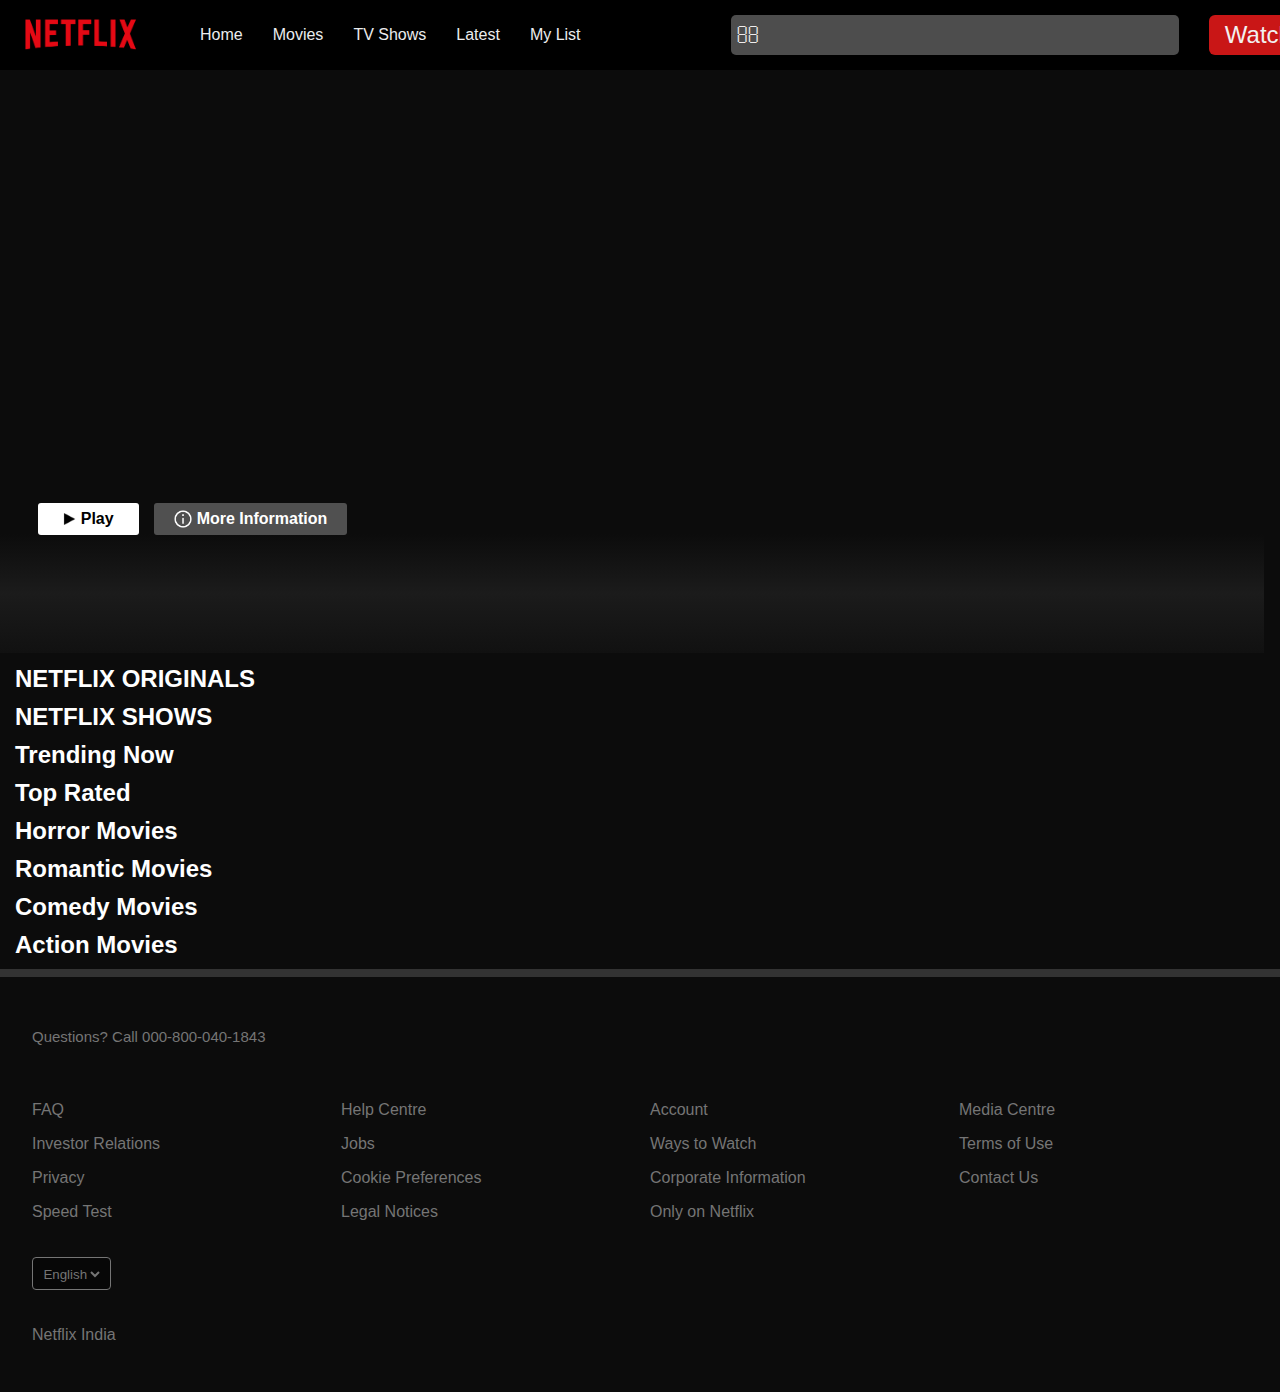
==== Home/index.html @ 57e16ce1 "Netflix Clone" ====
<!DOCTYPE html>
<html lang="en">

<head>
    <meta charset="UTF-8">
    <meta name="viewport" content="width=device-width, initial-scale=1.0">
    <link rel="stylesheet" href="index.css">
    <link rel="icon" href="assets/netflix.ico">
    <title>Netflix</title>
</head>

<body>
    <!-- Header container -->
    <header class="header">
        <div class="container">
            <img src="assets/netflix.png" alt="logo" id="netflix-logo">
            <nav class="nav-left">
                <ul>
                    <li><a href="/index.html">Home</a></li>
                    <li><a href="#">Movies</a></li>
                    <li><a href="#">TV Shows</a></li>
                    <li><a href="#">Latest</a></li>
                    <li><a href="./watchList/watchlist.html">My List</a></li>
                </ul>
            </nav>
        </div>
        <div class="container">
            <nav class="nav-right">
                <div class="input-container">
                    <input type="text" id="searchInput" placeholder="&#61442;">
                    <div id="searchResults"></div>
                </div>
                <button id="goToWatchlist" class="watchList-Btn">WatchList</button>
                <img src="https://upload.wikimedia.org/wikipedia/commons/0/0b/Netflix-avatar.png" alt="logo" class="profile-image" id="user-image">
            </nav>
        </div>
    </header>
    

    <!-- Banner container -->
    <div id="banner-container">
        <img id="banner" src="" alt="banner" />
        <div id="details-container">
            <h1 id="banner-title"></h1>
            <div id="button-container">
                <button id="play-button">
                    <img style="width: 0.8rem; height: 0.8rem;" src="assets/play.png" />
                    <span>Play</span>
                </button>
                <button id="more-info">
                    <img id="info-icon" src="assets/info.png" />
                    <span>More Information</span>
                </button>
            </div>
        </div>
        <div id="empty"></div>
    </div>

    <!-- Netflix Originals container -->
    <section class="movie-section">
        <h1>NETFLIX ORIGINALS</h1>

        <div class=" movie-container">
            <button class="navigation-button previous netflix-previous">&lt;</button>

            <!-- Display netflix movies here -->
            <div class="movies-box netflix-container"></div>

            <button class="navigation-button next netflix-next">&gt;</button>
        </div>
    </section>

    <!-- Netflix Shows container -->
    <section class="movie-section ">
        <h1>NETFLIX SHOWS</h1>

        <div class=" movie-container">
            <button class="navigation-button previous netflixShows-previous">&lt;</button>

            <!-- Display netflixShows movies here -->
            <div class="movies-box netflixShows-container"></div>

            <button class="navigation-button next netflixShows-next">&gt;</button>
        </div>
    </section>

    <!-- Trending Movies container -->
    <section class="movie-section">
        <h1>Trending Now</h1>

        <div class="movie-container">
            <button class="navigation-button previous trending-previous">&lt;</button>

            <!-- Display trending movies here -->
            <div class="movies-box trending-container"></div>

            <button class="navigation-button next trending-next">&gt;</button>
        </div>
    </section>

    <!-- Top Movies container -->
    <section class="movie-section ">
        <h1>Top Rated </h1>

        <div class=" movie-container">
            <button class="navigation-button previous top-previous">&lt;</button>

            <!-- Display top movies here -->
            <div class="movies-box top-container"></div>

            <button class="navigation-button next top-next">&gt;</button>
        </div>
    </section>

    <!-- Horror Movies container -->
    <section class="movie-section ">
        <h1>Horror Movies </h1>

        <div class=" movie-container">
            <button class="navigation-button previous horror-previous">&lt;</button>

            <!-- Display horror movies here -->
            <div class="movies-box  horror-container"></div>

            <button class="navigation-button next horror-next">&gt;</button>
        </div>
    </section>

    <!-- romantic Movies container -->
    <section class="movie-section ">
        <h1>Romantic Movies </h1>

        <div class=" movie-container">
            <button class="navigation-button previous romantic-previous">&lt;</button>

            <!-- Display romantic movies here -->
            <div class="movies-box romantic-container"></div>

            <button class="navigation-button next romantic-next">&gt;</button>
        </div>
    </section>

    <!-- comedy Movies container -->
    <section class="movie-section ">
        <h1>Comedy Movies </h1>

        <div class=" movie-container ">
            <button class="navigation-button previous comedy-previous">&lt;</button>

            <!-- Display comedy movies here -->
            <div class="movies-box comedy-container"></div>

            <button class="navigation-button next comedy-next">&gt;</button>
        </div>
    </section>

    <!-- action Movies container -->
    <section class="movie-section ">
        <h1>Action Movies </h1>

        <div class=" movie-container ">
            <button class="navigation-button previous action-previous">&lt;</button>

            <!-- Display action movies here -->
            <div class="movies-box action-container"></div>

            <button class="navigation-button next action-next">&gt;</button>
        </div>
    </section>


    <footer>
        <div class="footer__row__1">
          <h4>Questions? Call 000-800-040-1843</h4>
        </div>
        <div class="footer__row__2">
          <div class="column__1">
            <p>FAQ</p>
            <p>Investor Relations</p>
            <p>Privacy</p>
            <p>Speed Test</p>
    
          </div>
          
          <div class="column__2">
            <p>Help Centre</p>
            <p>Jobs</p>
            <p>Cookie Preferences</p>
            <p>Legal Notices</p>
          </div>
          <div class="column__3">
            <p>Account</p>
            <p>Ways to Watch</p>
            <p>Corporate Information</p>
            <p>Only on Netflix</p>
          </div>
          <div class="column__4">
            <p>Media Centre</p>
            <p>Terms of Use</p>
            <p>Contact Us</p>
          </div>
        </div>
    
    
        <div class="footer__row__3">
          <div class="dropdown__container">
            <i class="fas fa-globe"></i>
            <select name="languages" id="languagesSelect" class="language__drop__down">
              <option value="english" selected>English</option>
              <option value="hindi">हिन्दी</option>
            </select>
          </div>
        </div>
        <div class="footer__row__4">
          <p>Netflix India</p>
        </div>
      </footer>

    <script src="index.js"></script>
</body>

</html>
---- Home/index.css ----
@import "//netdna.bootstrapcdn.com/font-awesome/3.0/css/font-awesome.css";

/* Body styles */
body {
  font-family: Arial, sans-serif;
  margin: 0 0 0 0;
  padding: 0;
  background: #0c0c0c;
  overflow-x: hidden;
  box-sizing: border-box;
}

::-webkit-scrollbar {
  background-color: transparent;
  width: 0.5rem;
}

::-webkit-scrollbar-thumb {
  background-color: #c7c7c7;
  border-radius: 1rem;
}

.header {
  width: 120vw;
  height: 70px;
  display: flex;
  align-items: center;
  background: rgb(0, 0, 0);
  position: fixed;
  top: 0;
  z-index: 2;
  gap: 80px;
}

.container {
  display: flex;
  align-items: center;
  margin-right: 20px;
  /* Adjust margin between containers */
  margin-left: 20px;
}



.nav-left ul,
.nav-right {
  list-style: none;
  display: flex;
  align-items: center;
}

.nav-left li a {
  text-decoration: none;
  color: rgb(235, 236, 238);
  cursor: pointer;
}

.nav-left li a:hover {
  color: #ffffff;
}

.nav-left li,
.nav-right>* {
  margin-right: 30px;
  /* Adjust margin between items */
}

.profile-image {
  width: 40px;
  height: 40px;
  border-radius: 32%;
  /* Make it round */
  object-fit: cover;
  cursor: pointer;
}

/* Logo styles */
#netflix-logo {
  margin-right: 20px;
  /* Adjust margin */
  width: 120px;
  height: auto;
  /* Maintain aspect ratio */
}

/* "WatchList" button styles */
.watchList-Btn {
  width: 137px;
  height: 40px;
  padding: 5px 15px;
  font-size: 24px;
  color: rgb(242, 240, 240);
  border: 1px solid transparent;
  border-radius: 6px;
  background-color: rgb(201, 22, 22);
}

.watchList-Btn:hover {
  background-color: rgb(187, 10, 10);
  border: 1px solid rgb(201, 22, 22);
  cursor: pointer;
}

.input-container {
  width: 35vw;
  display: flex;
  flex-direction: column;
  box-sizing: border-box;

}

/* Input styles */
input {
  width: 100%;
  height: 40px;
  box-sizing: border-box;
  padding: 5px;
  font-size: 24px;
  border-radius: 5px;
  border: transparent;
  background: rgba(255, 255, 255, 0.3);
  color: antiquewhite;
}

input::-webkit-input-placeholder {
  font-family: FontAwesome;
  color: rgb(239, 236, 236);
}

#searchResults {
  width: 100%;
  height: 460px;
  overflow-y: auto;
  position: absolute;
  top: 57px;
  visibility: hidden;
}

#searchResults::-webkit-scrollbar {
  width: 8px;
  border-radius: 5px;
  background-color: lightgrey;
}

#searchResults::-webkit-scrollbar-thumb {
  background-color: #555;
  border-radius: 5px;
}

#searchResults::-webkit-scrollbar-thumb:hover {
  background-color: #444444;
}

.movie-list {
  width: 35vw;
  height: 20%;
  box-sizing: border-box;
  padding: 5px;
  border-bottom: 1px solid lightgray;
  background: #000;
  display: flex;
  gap: 20px;
  align-items: center;
  position: relative;
}

.movie-list:hover {
  background-color: #181818;
  cursor: pointer;
}

/* Thumbnail styles */
.search-item-thumbnail {
  width: 15%;
  height: 100%;
}

.search-item-thumbnail img {
  width: 100%;
  height: 100%;
}

/* Search item information styles */
.search-item-info {
  width: 48%;
  height: 100%;
  color: white;
  text-transform: capitalize;
  display: flex;
  flex-direction: column;
  justify-content: space-around;
}

.search-item-info h3 {
  font-size: 16px;
  margin: 0;
  padding: 0;
}

.search-item-info p {
  margin: 0;
  padding: 0;
}

/* WatchList button styles */
.watchListBtn {
  position: absolute;
  top: 30%;
  right: 10px;
  background-color: rgb(201, 22, 22);
  color: white;
  border: 1px solid black;
  padding: 5px 10px;
  border-radius: 5px;
  cursor: pointer;
  font-size: 16px;
  font-weight: bold;
}

.watchListBtn:hover {
  background-color: black;
  border: 1px solid rgb(201, 22, 22);
  color: rgb(201, 22, 22);
}

/* ----Banner---- */

#banner-container {
  width: 98.75vw;
  height: 72.5vh;
  margin-bottom: 7px;
  position: relative;
  margin-bottom: 12px;
}

#banner {
  width: 100%;
  height: 100%;
  object-fit: cover;
  object-position: center top;

}

#details-container {
  position: absolute;
  bottom: 18%;
  left: 3%;
  display: flex;
  flex-direction: column;
  gap: 25px;
  z-index: 1;

}

#banner-title {
  margin: 0;
  color: white;
  font-size: 48px;
  font-weight: 800;
}

#button-container {
  display: flex;
  gap: 15px;
}

#more-info,
#play-button {
  display: flex;
  align-items: center;
  gap: 5px;
  padding: 7px 20px;
  border: none;
  font-size: 1rem;
  font-weight: 700;
  border-radius: 3px;
  cursor: pointer;
  transition: 0.3s;
}

#play-button {
  background-color: #fff;
  color: #000;
  padding: 7px 25px;
}

#play-button:hover {
  background-color: rgba(215, 215, 217, 0.9);
}

#more-info {
  background-color: rgba(109, 109, 110, .7);
  color: #fff;
}

#more-info:hover {
  background-color: rgb(109, 109, 110);
}

#info-icon {
  width: 18px;
  height: 18px;
}

#empty {
  width: 98.75vw;
  height: 7.4rem;
  background-image: linear-gradient(180deg, transparent, rgba(37, 37, 37, .61), #111);
  position: absolute;
  bottom: 0;
}

/* ----Common Design all Sections---- */

.movie-section h1 {
  color: white;
  font-size: 1.5rem;
  margin-left: 15px;
  margin-bottom: 0px;
  margin-top: 0px;
}

.movies-box {
  padding-left: 15px;
  display: flex;
  flex-direction: row;
  gap: 10px;
  overflow-x: scroll;
  scrollbar-width: none;
  margin-bottom: 10px;
}

/* Apply custom styles to the scrollbar */
.movies-box::-webkit-scrollbar {
  height: 1px;
}

.movies-box div {
  width: 290px;
  height: 170px;
  cursor: pointer;
  margin: 20px 0;
  transition: all 0.5s ease-in-out;
}

.movies-box div img {
  width: 290px;
  height: 170px;
  border-radius: 5px;
  transition: all 0.5s ease-in-out;
}

.movies-box div img:hover {
  transform: scale(1.1);
  border-radius: 5px;
}

.movie-container {
  position: relative;
}

.navigation-button {
  width: 60px;
  height: 170px;
  background-color: rgba(245, 240, 240, 0.2);
  border-radius: 5px;
  font-size: 2.5rem;
  font-weight: 600;
  cursor: pointer;
  position: absolute;
  top: 9.3%;
  border: none;
  display: flex;
  align-items: center;
  justify-content: center;
  opacity: 0;
  transition: opacity 0.5s ease-in-out;
  color: rgb(11, 11, 11);
}

.movie-container:hover .navigation-button {
  opacity: 0.8;
  z-index: 1;
}

.previous {
  left: 15px;
}

.next {
  right: 0%;
}

/* ----Netflix Movies---- */

.netflix-container div {
  width: 250px;
  height: 340px;
}

.netflix-container div img {
  width: 250px;
  height: 340px;
}

.netflix-previous,
.netflix-next {
  width: 80px;
  height: 340px;
  top: 5.3%;
}



footer {
  border-top: 8px solid #333;
  padding: 2rem 2rem;
  color: #757575;
  display: flex;
  flex-direction: column;
  gap: 20px;

}

.footer__row__2 {
  display: flex;
  flex-direction: row;
  flex-wrap: wrap;
  justify-content: space-around;
  gap: 20px;

}

.footer__row__2 p {
  margin-right: 50px;

}

.column__1,
.column__2,
.column__3,
.column__4 {
  flex: 1;
  /* Each column takes up equal space */
  width: 100%;
  /* Each column occupies 100% of the width in mobile mode */
  max-width: none;
  /* Remove max-width to allow columns to expand to full width */
}

.footer__row__1>h4 {
  font-size: 15px;
  font-weight: 500;
}

.footer__row__3>.dropdown__container {
  width: fit-content;
  border: 1px solid #757575;
  color: #757575;
}

.footer__row__3>.dropdown__container>.language__drop__down {
  color: #757575;
}


.language__drop__down {
  background: transparent;
  border: none;
  color: white;
}

.language__drop__down:focus {
  outline: none;
}

.language__drop__down option {
  background-color: black;
}

.dropdown__container {
  border: 1px solid white;
  padding: 0.4rem;
  border-radius: 4px;
  background: rgba(0, 0, 0, 0.4);
}




.footer__row__2 p {
  cursor: pointer;

}

.footer__row__2 p:hover {
  color: aliceblue;
}





/* ----Media Query---- */

@media only screen and (min-width: 200px) and (max-width: 400px) {

  .header {
    gap: 1px;
  }

  .movie-list {
    gap: 10px;
    width: 50vh;
  }


  /* Logo styles */
  #netflix-logo {
    margin-right: 8px;
    /* Adjust margin */
    width: 88px;
    height: auto;
    /* Maintain aspect ratio */
  }

}

@media only screen and (max-width: 560px) {
  .header {
    flex-direction: row;
    position: fixed;
    top: 0;
  }

  input::-webkit-input-placeholder {
    font-size: 1.1rem;
  }

  .header {
    gap: 2px;
  }

  .nav-left li {
    display: none;

  }


  .watchList-Btn {
    display: none;
  }

  .profile-image {
    margin-left: 115px;
  }

  .input-container {
    width: 35%;
    margin-left: -15%;
    margin-right: 20%;
    position: absolute;
    top: 13px;
  }



  #searchResults {
    width: 100%;
    height: 300px;
    top: 43px;
  }

  .movie-list {
    gap: 10px;
    width: 50vh;
  }

  .search-item-thumbnail {
    width: 10%;
  }

  .search-item-info h3 {
    font-size: 0.8rem;
  }

  .search-item-info p {
    font-size: 0.7rem;
  }

  .watchListBtn {
    right: 5px;
    font-size: 12px;
  }

  #banner-container {
    width: 100vw;
  }

  #banner-title {
    font-size: 40px;

  }

  #details-container {
    bottom: 12%;

  }

  #empty {
    width: 100vw;
  }

  .movie-section h1 {
    font-size: 1.2rem;
  }

  .movies-box {
    gap: 4px;
  }

  .movies-box div {
    width: 120px;
    height: 90px;
    margin: 8px 0;
  }

  .movies-box div img {
    width: 120px;
    height: 90px;
  }

  .navigation-button {
    width: 40px;
    height: 90px;
    top: 8%;
    font-size: 1.6rem;
  }

  .netflix-container div {
    width: 120px;
    height: 150px;
  }

  .netflix-container div img {
    width: 120px;
    height: 150px;
  }

  .netflix-previous,
  .netflix-next {
    width: 40px;
    height: 150px;
    top: 5%;
  }
}



@media only screen and (min-width: 561px) and (max-width: 780px) {
  .search-item-thumbnail {
    width: 15%;
  }

  .header {
    gap: 2px;
  }

  .nav-left li {
    display: none;
  }

  .movie-list {
    width: 50vh;
    gap: 5px;
  }


  .search-item-info h3 {
    font-size: 0.8rem;
  }

  .search-item-info p {
    font-size: 0.8rem;
  }

  #banner-container {
    width: 100vw;
  }

  #details-container {
    bottom: 12%;
    gap: 15px;
  }

  #banner-title {
    font-size: 42px
  }

  #empty {
    width: 100vw;
  }

  .movie-section h1 {
    font-size: 1.4rem;
  }

  .movies-box {
    gap: 5px;
  }

  .movies-box div {
    width: 200px;
    height: 130px;
    margin: 10px 0;
  }

  .movies-box div img {
    width: 200px;
    height: 130px;
  }

  .navigation-button {
    width: 45px;
    height: 130px;
    top: 7%;
    font-size: 2rem;
  }

  .netflix-container div {
    width: 180px;
    height: 200px;
  }

  .netflix-container div img {
    width: 180px;
    height: 200px;
  }

  .netflix-previous,
  .netflix-next {
    width: 50px;
    height: 200px;
    top: 4.8%;
  }
}





@media only screen and (min-width:781px) and (max-width: 1250px) {
  .search-item-thumbnail {
    width: 15%;
  }

  .header {
    gap: 20px;
  }

  .nav-left li {
    display: none;
  }

  .movie-list {
    width: 45vh;
    gap: 10px;
  }

  .search-item-info h3 {
    font-size: 0.8rem;
  }


  .search-item-info p {
    font-size: 0.8rem;
  }



  #banner-container {
    width: 100vw;
  }

  #details-container {
    bottom: 14%;
    gap: 15px;
  }

  #empty {
    width: 100vw;
  }

  .movies-box div {
    width: 230px;
    height: 150px;
    margin: 15px 0;
  }

  .movies-box div img {
    width: 230px;
    height: 150px;
  }

  .navigation-button {
    width: 55px;
    height: 150px;
    top: 7.9%;
    font-size: 2.3rem;
  }

  .netflix-container div {
    width: 250px;
    height: 270px;
  }

  .netflix-container div img {
    width: 250px;
    height: 270px;
  }

  .netflix-previous,
  .netflix-next {
    width: 50px;
    height: 270px;
    top: 4.8%;
  }


}
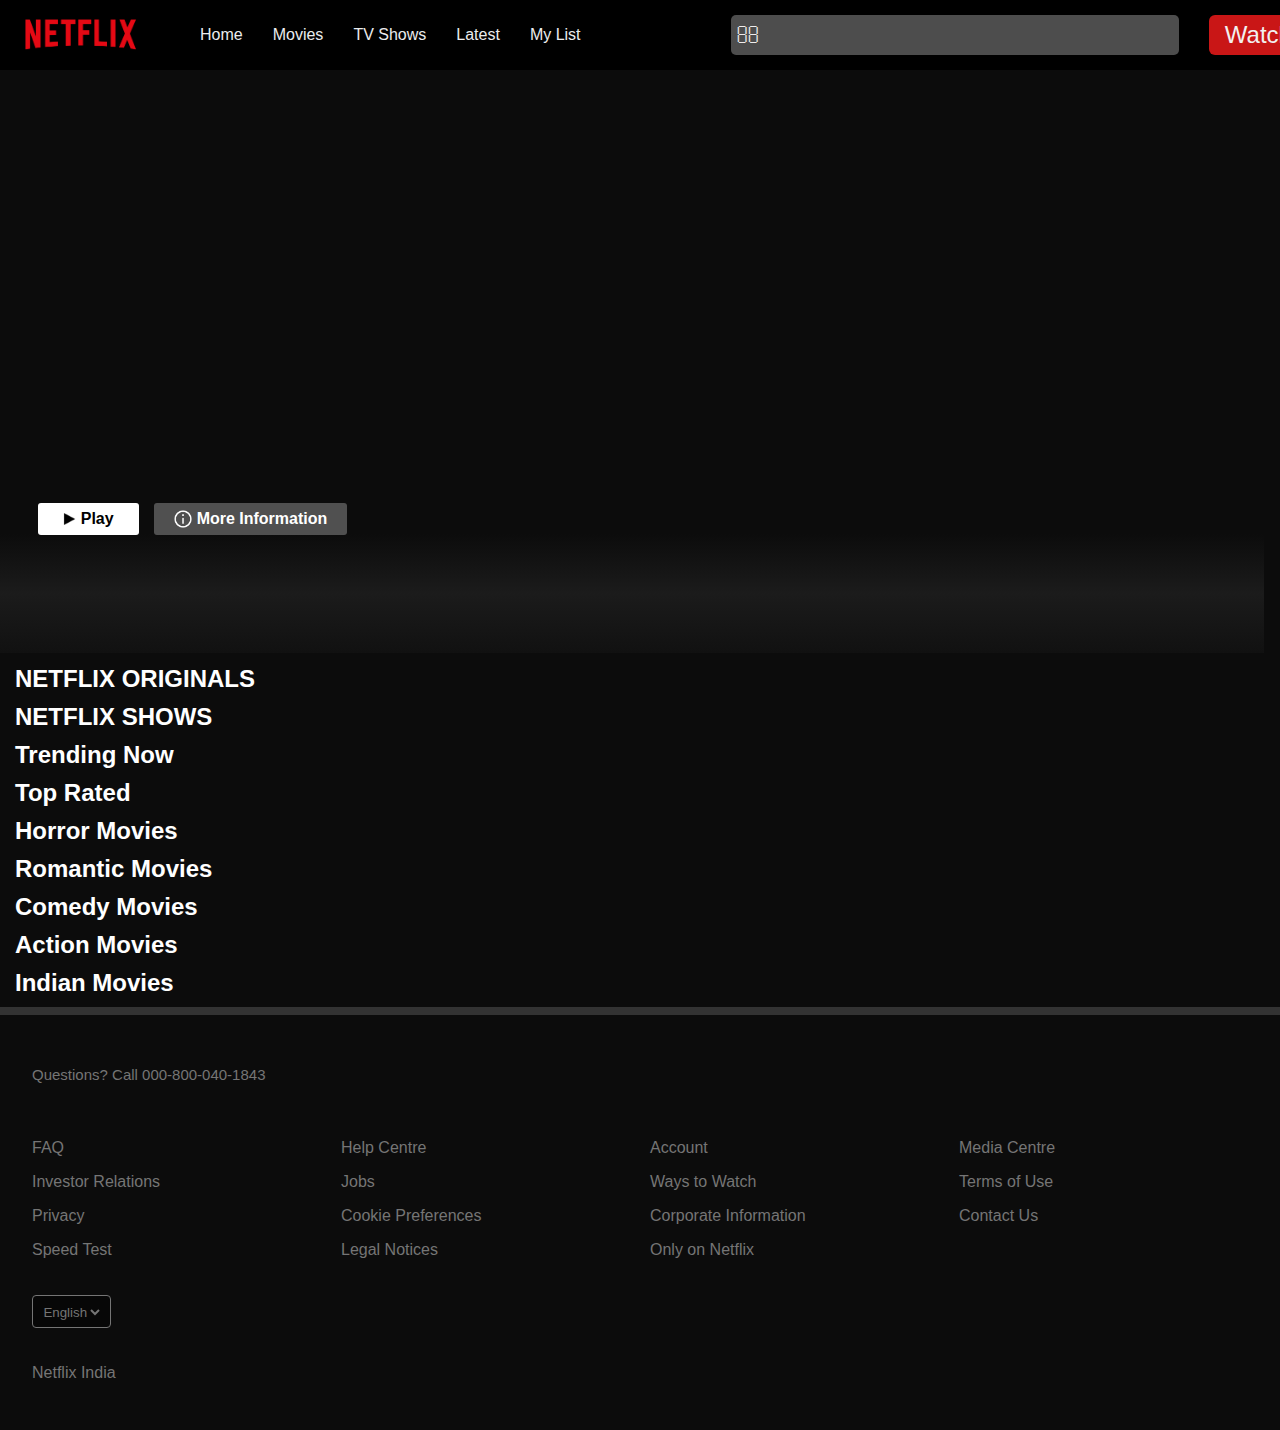
==== commit 45c84b5a: "Netflix Clone" ====
--- a/Home/index.html
+++ b/Home/index.html
@@ -168,6 +168,20 @@
         </div>
     </section>
 
+    <!-- action Movies container -->
+    <section class="movie-section ">
+        <h1>Indian Movies </h1>
+
+        <div class=" movie-container ">
+            <button class="navigation-button previous indian-previous">&lt;</button>
+
+            <!-- Display action movies here -->
+            <div class="movies-box indian-container"></div>
+
+            <button class="navigation-button next indian-next">&gt;</button>
+        </div>
+    </section>
+
 
     <footer>
         <div class="footer__row__1">
--- a/Home/index.css
+++ b/Home/index.css
@@ -517,7 +517,7 @@
 
   /* Logo styles */
   #netflix-logo {
-    margin-right: 8px;
+    margin-right: 10px;
     /* Adjust margin */
     width: 88px;
     height: auto;
